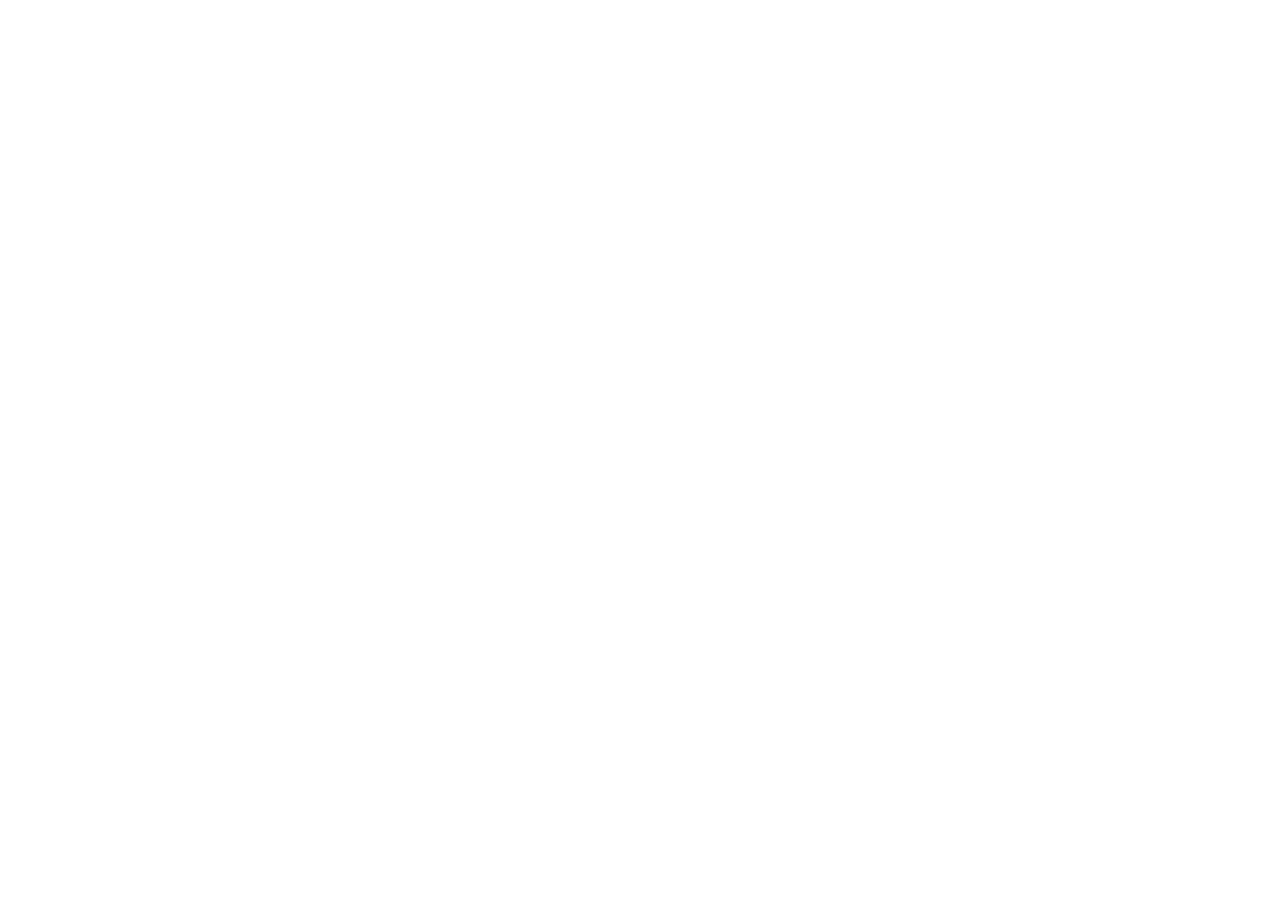
==== index.html @ c681665c "Colocando conteúdo" ====
<!DOCTYPE html>
<html lang="en">
<head>
	<meta charset="UTF-8">
	<meta http-equiv="X-UA-Compatible" content="IE=edge">
	<meta name="viewport" content="width=device-width, initial-scale=1.0">
	<script type="module" src="Main.js" defer></script>
	<!-- <script type="module" src="Componentes/Pessoa.js"></script> -->
	<!-- <script type="module" src="Componentes/LocalStorage.js" defer></script> -->
	<title>Document</title>
</head>
<body>
	
</body>
</html>
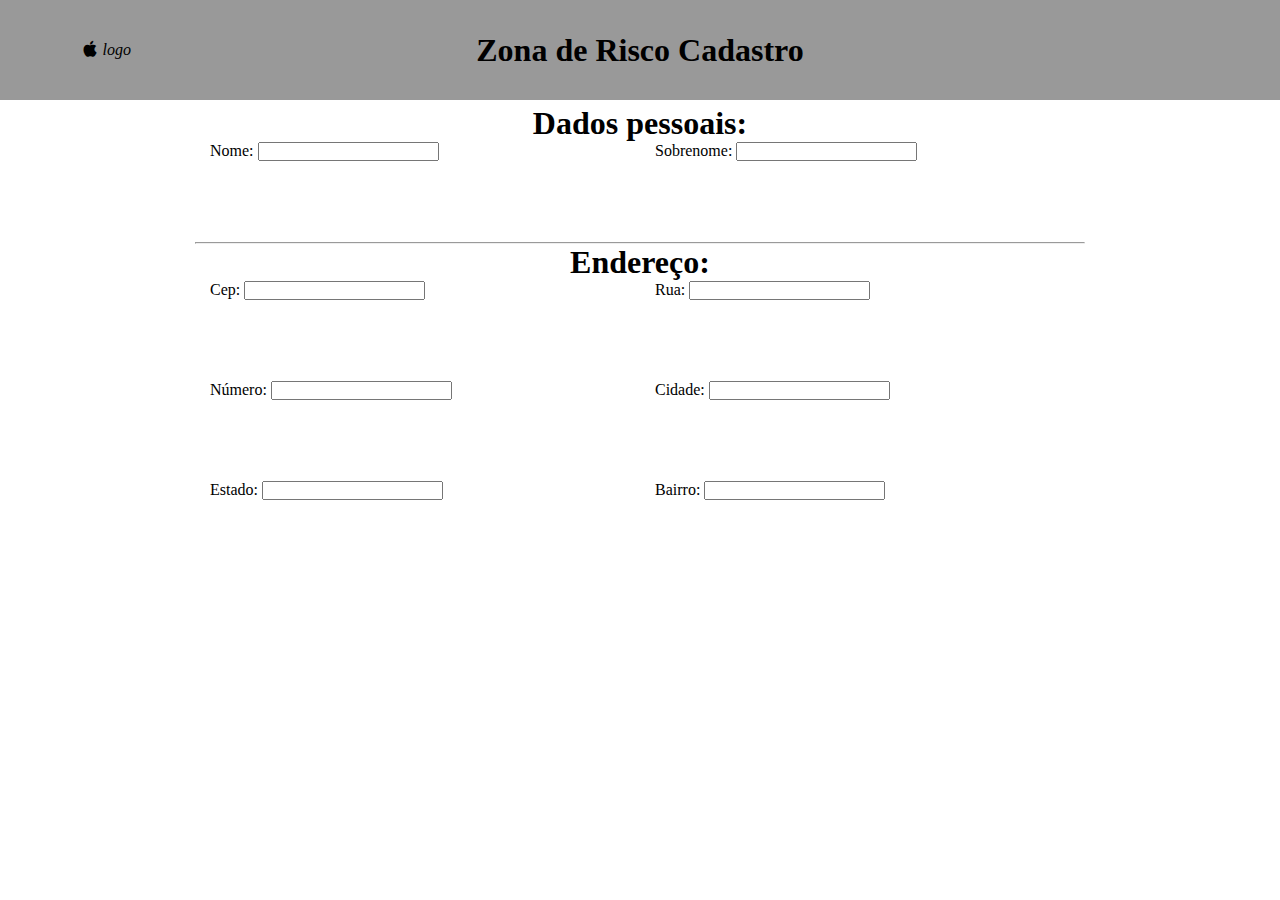
==== commit 06210b3b: "cepApi transformada em classe" ====
--- a/index.html
+++ b/index.html
@@ -1,15 +1,92 @@
 <!DOCTYPE html>
-<html lang="en">
+<html lang="pt-BR">
+
 <head>
 	<meta charset="UTF-8">
 	<meta http-equiv="X-UA-Compatible" content="IE=edge">
 	<meta name="viewport" content="width=device-width, initial-scale=1.0">
-	<script type="module" src="Main.js" defer></script>
-	<!-- <script type="module" src="Componentes/Pessoa.js"></script> -->
-	<!-- <script type="module" src="Componentes/LocalStorage.js" defer></script> -->
+	<link href="https://cdn.jsdelivr.net/npm/bootstrap@5.3.0-alpha1/dist/css/bootstrap.min.css" rel="stylesheet"
+		integrity="sha384-GLhlTQ8iRABdZLl6O3oVMWSktQOp6b7In1Zl3/Jr59b6EGGoI1aFkw7cmDA6j6gD" crossorigin="anonymous">
+	<link rel="stylesheet" href="public/css/telaDeCadastro.css">
+	<link rel="stylesheet" href="https://cdn.jsdelivr.net/npm/bootstrap-icons@1.10.3/font/bootstrap-icons.css">
+	<script type="module" src="Main.js" type="module" defer></script>
 	<title>Document</title>
 </head>
+
 <body>
-	
+	<div class="header text-bg-secondary">
+		<i id="logoDesktop" class="bi-apple fs-1"> logo</i>
+		<i id="logoMobile" class="bi-apple fs-1"></i>
+		<h1>Zona de Risco Cadastro</h1>
+	</div>
+
+	<div class="containerForm mt-3">
+
+		<form method="post" action="#">
+
+			<!-- input do nome sobrenome -->
+			<div class="labelInputNome">
+
+				<div class="divTitulo">
+					<h1 class="display-5 mb-5">Dados pessoais: </h1>
+				</div>
+
+				<div class="labelInput">
+					<label class="form-label fs-4 text-secondary" for="nameFirstNameText">Nome: </label>
+					<input class="form-control border-secondary" id="nameFirstNameText" type="text">
+				</div>
+
+				<div class="labelInput">
+					<label class="form-label fs-4 text-secondary" for="nameLastNameText">Sobrenome: </label>
+					<input class="form-control border-secondary" id="nameLastNameText" type="text">
+				</div>
+
+			</div>
+
+			<hr>
+
+			<!-- input do endereço -->
+			<div class="adressCamps">
+
+				<div class="divTitulo">
+					<h1 class="display-5 mb-5">Endereço: </h1>
+				</div>
+
+				<div class="labelInput">
+					<label class="form-label fs-4 text-secondary" for="adressCepText">Cep: </label>
+					<input class="form-control border-secondary" id="adressCepText" minlength="8" required maxlength="8"
+						type="text" autocomplete="none">
+				</div>
+
+				<div class="labelInput">
+					<label class="form-label fs-4 text-secondary" for="adressStreetText">Rua: </label>
+					<input class="form-control border-secondary" id="adressStreetText" type="text">
+				</div>
+
+				<div class="labelInput">
+					<label class="form-label fs-4 text-secondary" for="adressNumText">Número: </label>
+					<input class="form-control border-secondary" id="adressNumText" type="tel">
+				</div>
+
+				<div class="labelInput">
+					<label class="form-label fs-4 text-secondary" for="adressCityText">Cidade: </label>
+					<input class="form-control border-secondary" id="adressCityText" type="text">
+				</div>
+
+				<div class="labelInput">
+					<label class="form-label fs-4 text-secondary" for="adressStateText">Estado: </label>
+					<input class="form-control border-secondary" id="adressStateText" type="text">
+				</div>
+
+				<div class="labelInput">
+					<label class="form-label fs-4 text-secondary" for="adressNeighborhoodText">Bairro: </label>
+					<input class="form-control border-secondary" id="adressNeighborhoodText" type="text">
+				</div>
+
+			</div>
+
+		</form>
+	</div>
 </body>
+
 </html>--- a/public/css/telaDeCadastro.css
+++ b/public/css/telaDeCadastro.css
@@ -0,0 +1,101 @@
+*{
+	box-sizing: border-box;
+	padding: 0;
+	margin: 0;
+}
+body{
+	display: grid;
+	grid-template-columns: 1fr minmax(350px, 900px) 1fr;
+	grid-template-rows: 100px 1fr;
+}
+
+.header{
+	grid-column: 1/4;
+	background-color: #999;
+	display: grid;
+	grid-template-columns: repeat(6, 1fr);
+}
+
+.header>i{
+	grid-column: 1;
+	text-align: center;
+	line-height: 100px;
+}
+
+.header>h1{
+	grid-column: 2/6;
+	text-align: center;
+	line-height: 100px
+}
+
+#logoDesktop{
+	display: block;
+}
+
+#logoMobile{
+	display: none;
+}
+
+.containerForm{
+	grid-column: 2;
+	grid-row: 2/3;
+	padding: 5px;
+}
+
+/* DADOS PESSOAIS */
+
+.labelInputNome{
+	display: grid;
+	grid-template-columns: repeat(2, 1fr);
+}
+
+.labelInputNome .divTitulo{
+	grid-column: 1/3;
+	text-align: center;
+	height: auto;
+}
+
+.labelInputNome .labelInput{
+	margin: 0 15px;
+	height: 100px;
+}
+
+/* ENDEREÇO PESSOAL */
+
+.adressCamps{
+	display: grid;
+	grid-template-columns: repeat(2, 2fr);
+	justify-content: center;
+	align-items: center;
+}
+
+.adressCamps .divTitulo{
+	grid-column: 1/3;
+	text-align: center;
+	height: auto;
+}
+
+.adressCamps .labelInput{
+	margin: 0 15px;
+	height: 100px;
+}
+
+/* RESPONSIVIDADE */
+
+@media (max-width: 650px){
+	.header>h1{
+		grid-column: 2/7;
+	}
+	.labelInputNome .labelInput{
+		grid-column: 1/3 !important;
+	}
+	.adressCamps .labelInput{
+		grid-column: 1/3 !important;
+	}
+	#logoDesktop{
+		display: none;
+	}
+	#logoMobile{
+		display: block;
+	}
+}